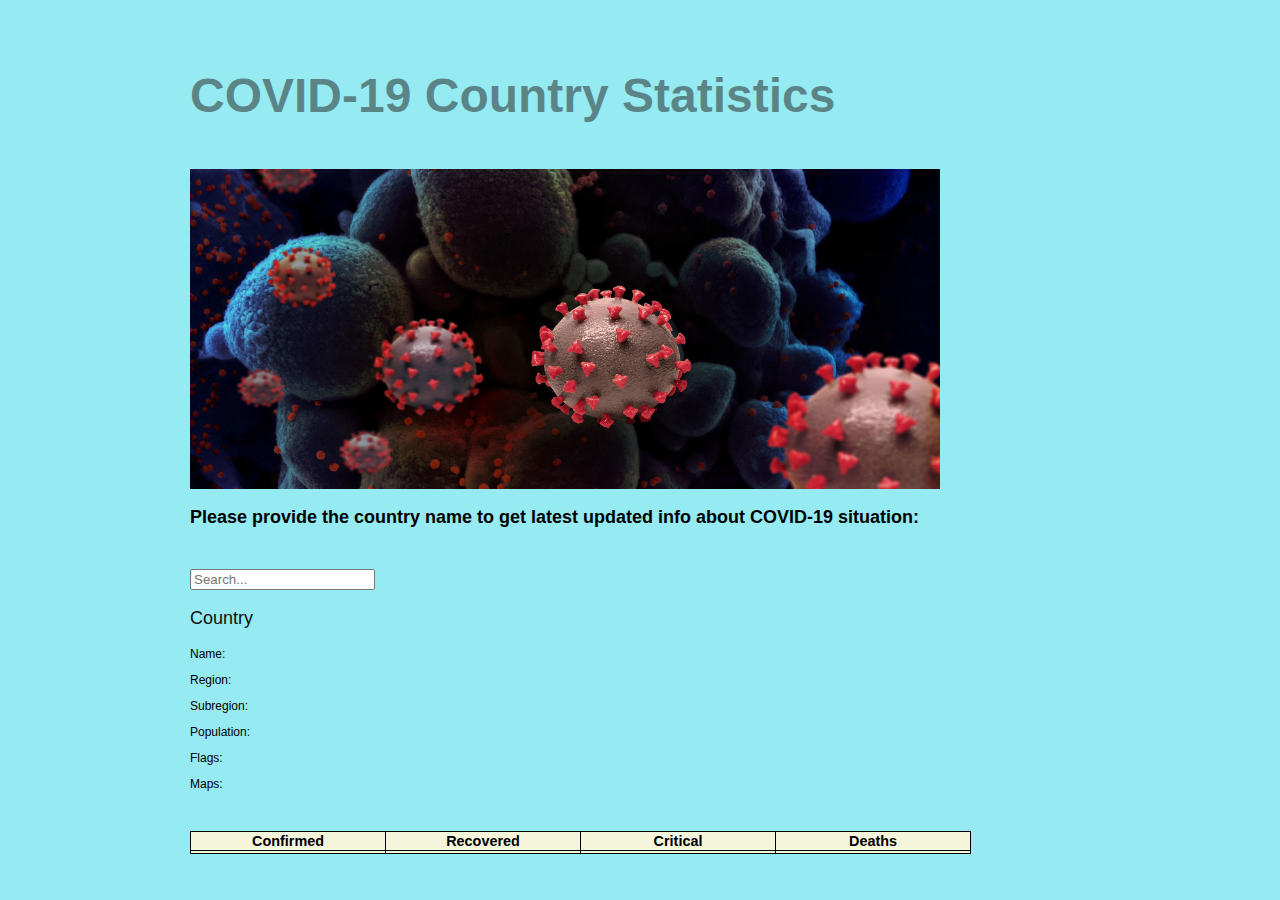
==== javascript-labs/08-09-apis_requests/apis.html @ 24bd6c82 "+labs 9 completed" ====
<!DOCTYPE html>
<html>
    <head>
        <link rel="stylesheet" href="styles.css">
        <title>COVID-19 Country Latest Statistics</title>

    </head>
    <body id="body">
        <br>
        <br>
        <h1>COVID-19 Country Statistics</h1>
        <br>
        <img src="image1170x530cropped.jpg" height="320" width="750">
        <br>
        <h2>Please provide the country name to get latest updated info about COVID-19 situation:</h2>
        <br>
        <div>
            <p>
                <input id="input-text" type="text" placeholder="Search...">
            </p>
        </div>

        <p id=country>Country</p>
        <p><label>Name: <label id="country-name"></label></label></p>
        <p><label>Region: <label id="region-name"></label></label></p>
        <p><label>Subregion: <label id="subregion-name"></label></label></p>
        <p><label>Population: <label id="population"></label></label></p>
        <p><label>Flags: <a href="url" id="flag"></a></label></p>
        <p><label>Maps: <a href="url" id="maps"></a></label></p>
        <br>
        <br>
        <table>
            <tr>
                <th>Confirmed</th>
                <th>Recovered</th>
                <th>Critical</th>
                <th>Deaths</th>
            </tr>
            <tr>
                <td id="confirmed"></td>
                <td id="recovered"></td>
                <td id="critical"></td>
                <td id="deaths"></td>
            </tr>
        </table>
    </body>

    <script src="apis.js"></script>
</html>
---- javascript-labs/08-09-apis_requests/styles.css ----
html {
    font-size: 12px;
}

body {
    margin-left: auto;
    margin-right: auto;
    text-align: justify;
    max-width: 900px;
    background-color: rgba(139, 233, 240, 0.912);
    color: black;
    font-family: 'Trebuchet MS', 'Lucida Sans Unicode', 'Lucida Grande', 'Lucida Sans', Arial, sans-serif;
    }

h1 {
font-size: 4rem;
color: rgba(33, 29, 29, 0.508);
}

#head2 {
font-size: 2rem;
}

#description {
font-size: 1rem;
}

footer {
font-size: 0.8rem;
}

h3 {
font-size: 1rem;
}

table, th, td {
    border: 1px solid black;
    border-collapse: collapse;
    column-width: 2in;
    text-align: center;
    font-size: 1.2rem;
    background-color: beige;
  }

#country {
    font-size: 1.5rem;
    color:rgb(17, 17, 17);
    font-family: 'Trebuchet MS', 'Lucida Sans Unicode', 'Lucida Grande', 'Lucida Sans', Arial, sans-serif;
}

td {
    height: 1.5 rem;
}
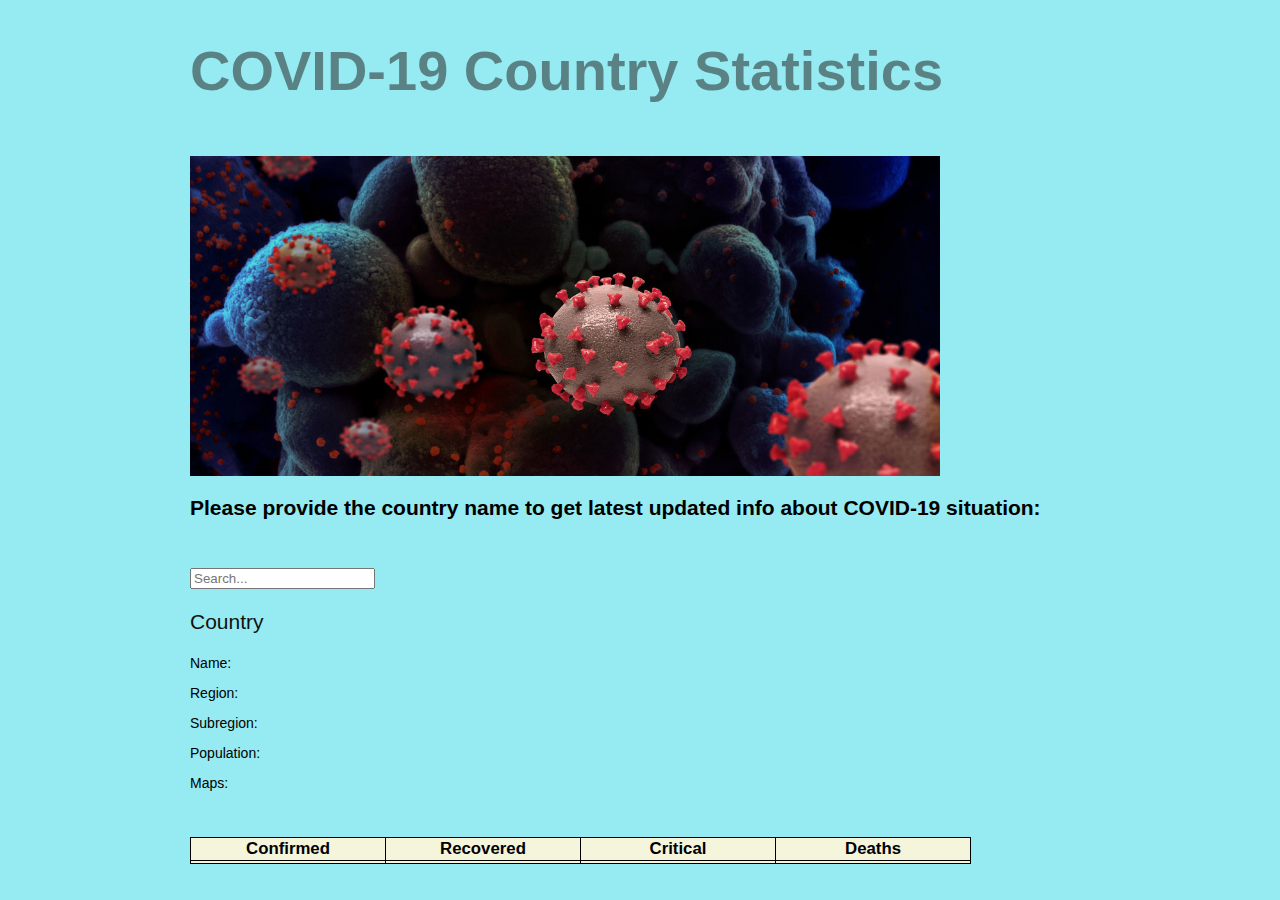
==== commit 702751aa: "+last changes" ====
--- a/javascript-labs/08-09-apis_requests/apis.html
+++ b/javascript-labs/08-09-apis_requests/apis.html
@@ -6,8 +6,6 @@
 
     </head>
     <body id="body">
-        <br>
-        <br>
         <h1>COVID-19 Country Statistics</h1>
         <br>
         <img src="image1170x530cropped.jpg" height="320" width="750">
@@ -21,11 +19,11 @@
         </div>
 
         <p id=country>Country</p>
+        <p><label><div id="flag"></div></label></p>
         <p><label>Name: <label id="country-name"></label></label></p>
         <p><label>Region: <label id="region-name"></label></label></p>
         <p><label>Subregion: <label id="subregion-name"></label></label></p>
         <p><label>Population: <label id="population"></label></label></p>
-        <p><label>Flags: <a href="url" id="flag"></a></label></p>
         <p><label>Maps: <a href="url" id="maps"></a></label></p>
         <br>
         <br>
--- a/javascript-labs/08-09-apis_requests/styles.css
+++ b/javascript-labs/08-09-apis_requests/styles.css
@@ -1,5 +1,5 @@
 html {
-    font-size: 12px;
+    font-size: 14px;
 }
 
 body {
